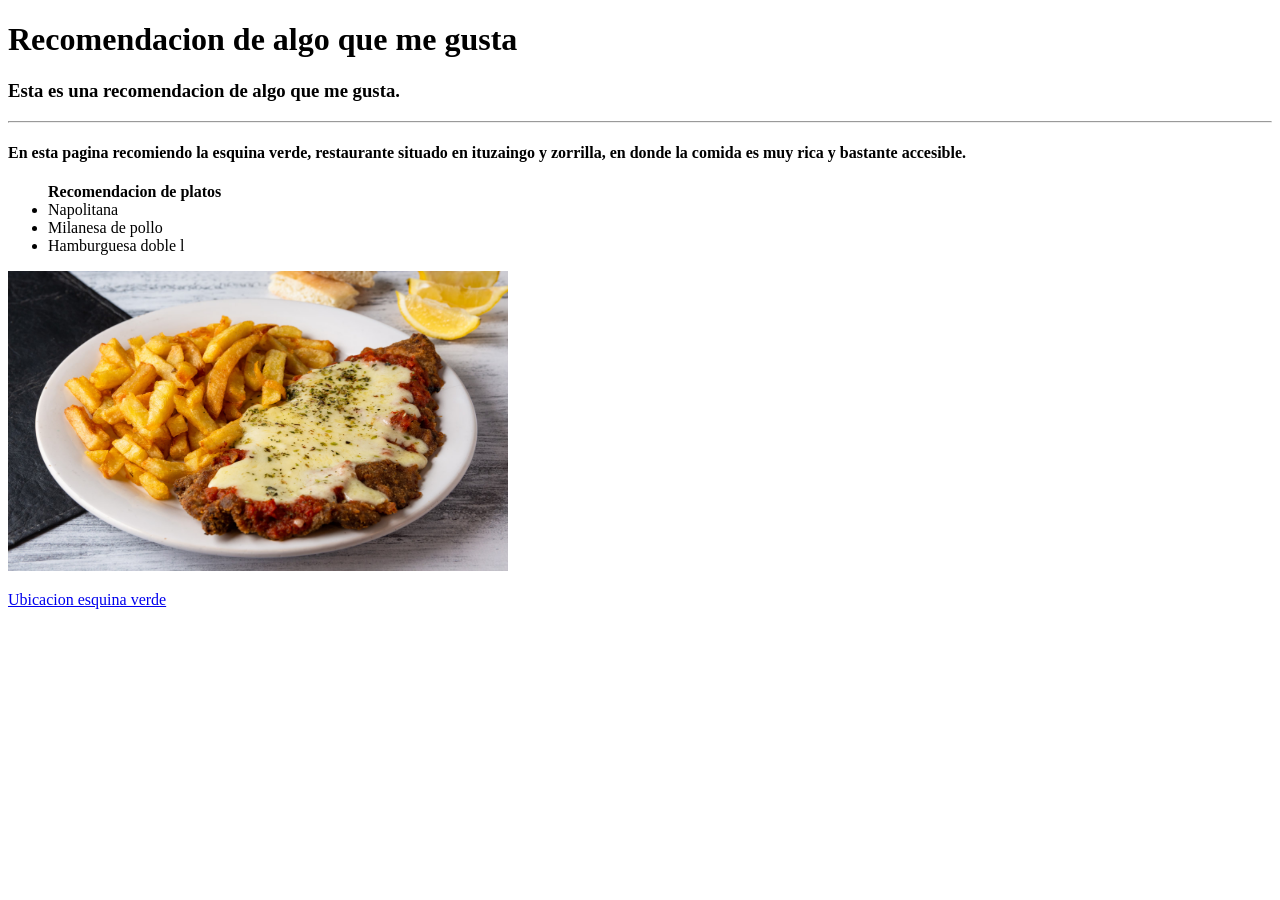
==== Ejercicio 2/index.html @ 2c6825cf "Add initial HTML structure for recommendation page - Created index.html with a title and header for " ====
<!DOCTYPE html>
<html lang="en">
<head>
    <meta charset="UTF-8">
    <meta name="viewport" content="width=device-width, initial-scale=1.0">
    <title>Recomendacion de algo que me gusta</title>
</head>
<body>
    <header>
        <h1>Recomendacion de algo que me gusta</h1>
        <p><h3>Esta es una recomendacion de algo que me gusta.</H3></p>
    </header>
    <hr>
    <p><h4>En esta pagina recomiendo la esquina verde, restaurante situado en ituzaingo y zorrilla, en donde la comida es muy rica y bastante accesible.</h4></p>
    <ul><b>Recomendacion de platos</b>
        <li>Napolitana</li>
        <li>Milanesa de pollo</li>
        <li>Hamburguesa doble l</li>
    </ul>
    <img src="img/GHX4HJD7FRHQVN7UN7P7TIPJ34.avif" alt="milanesa"Width="500" height="300">
    <p><a href="https://maps.app.goo.gl/72KdU4RFh5AfC6BY8" target="_blank">Ubicacion esquina verde</a></p>










</body>
</html>
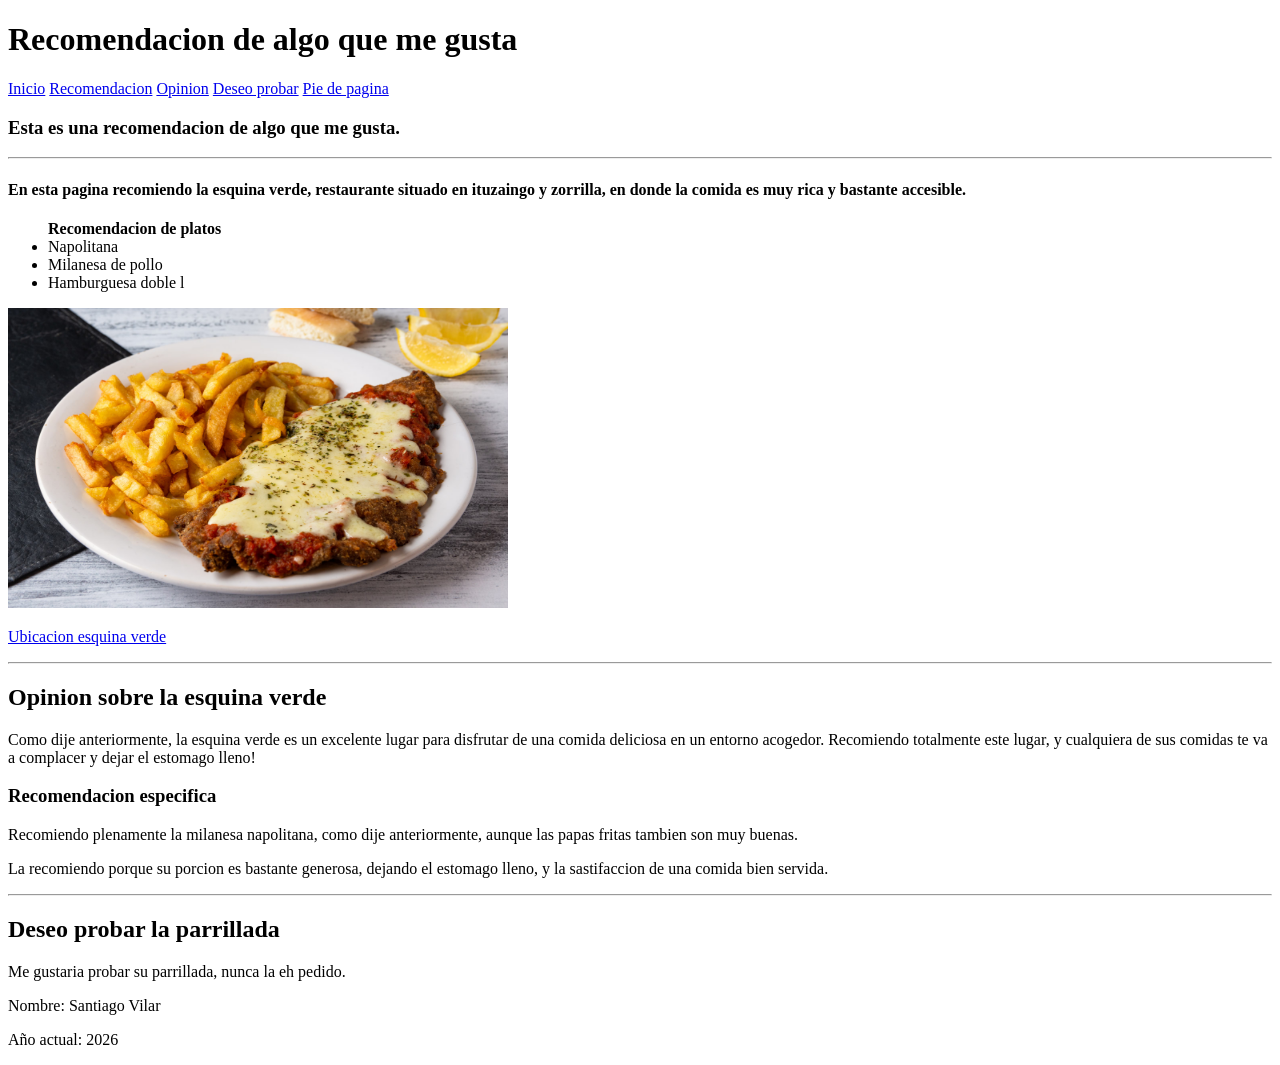
==== commit 78c501da: "Actualizar index.html: reorganizar contenido y agregar secciones de opinión y deseos" ====
--- a/Ejercicio 2/index.html
+++ b/Ejercicio 2/index.html
@@ -7,11 +7,18 @@
 </head>
 <body>
     <header>
-        <h1>Recomendacion de algo que me gusta</h1>
-        <p><h3>Esta es una recomendacion de algo que me gusta.</H3></p>
+<h1>Recomendacion de algo que me gusta</h1>
+<nav>
+            <a href="#Inicio">Inicio</a>
+            <a href="#Recomendacion">Recomendacion</a>
+            <a href="#Opinion">Opinion</a>
+            <a href="#Deseo_probar">Deseo probar</a>
+            <a href="#Pie_de_pagina">Pie de pagina</a>
+        </nav>
+        <p id="Inicio"><h3>Esta es una recomendacion de algo que me gusta.</H3></p>
     </header>
     <hr>
-    <p><h4>En esta pagina recomiendo la esquina verde, restaurante situado en ituzaingo y zorrilla, en donde la comida es muy rica y bastante accesible.</h4></p>
+    <p id="Recomendacion"><h4>En esta pagina recomiendo la esquina verde, restaurante situado en ituzaingo y zorrilla, en donde la comida es muy rica y bastante accesible.</h4></p>
     <ul><b>Recomendacion de platos</b>
         <li>Napolitana</li>
         <li>Milanesa de pollo</li>
@@ -19,6 +26,20 @@
     </ul>
     <img src="img/GHX4HJD7FRHQVN7UN7P7TIPJ34.avif" alt="milanesa"Width="500" height="300">
     <p><a href="https://maps.app.goo.gl/72KdU4RFh5AfC6BY8" target="_blank">Ubicacion esquina verde</a></p>
+    <hr>
+<section id="Opinion"> <h2>Opinion sobre la esquina verde</h2>
+    <p>Como dije anteriormente, la esquina verde es un excelente lugar para disfrutar de una comida deliciosa en un entorno acogedor. Recomiendo totalmente este lugar, y cualquiera de sus comidas te va a complacer y dejar el estomago lleno!</p>
+<article> <h3>Recomendacion especifica</h3>
+    <p>Recomiendo plenamente la milanesa napolitana, como dije anteriormente, aunque las papas fritas tambien son muy buenas.</p>
+    <p>La recomiendo porque su porcion es bastante generosa, dejando el estomago lleno, y la sastifaccion de una comida bien servida.</p>
+</article></section>
+    <hr>
+<section id="Deseo_probar"> <h2> Deseo probar la parrillada</h2>
+    <p>Me gustaria probar su parrillada, nunca la eh pedido. </p></section>
+    <footer id="Pie_de_pagina"><p>Nombre: Santiago Vilar</p>
+    <p>Año actual: 2026</p></footer>
+
+
 
 
 
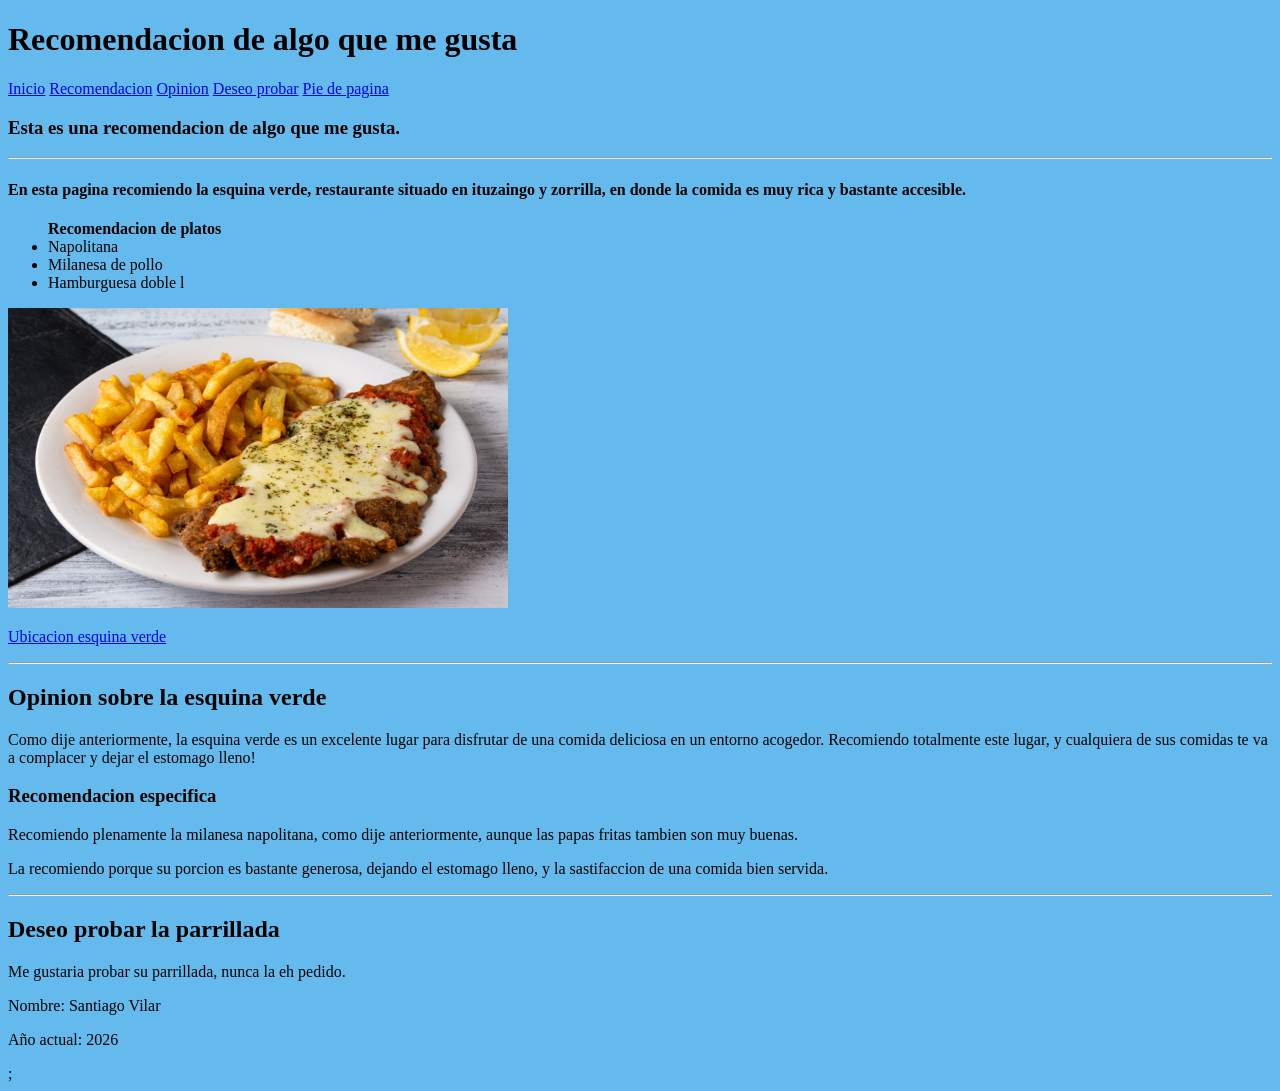
==== commit 5db165de: "Agregar estilo de fondo a la página" ====
--- a/Ejercicio 2/index.html
+++ b/Ejercicio 2/index.html
@@ -39,7 +39,7 @@
     <footer id="Pie_de_pagina"><p>Nombre: Santiago Vilar</p>
     <p>Año actual: 2026</p></footer>
 
-
+<style>body { background-color: #64baec; }</style>;
 
 
 
